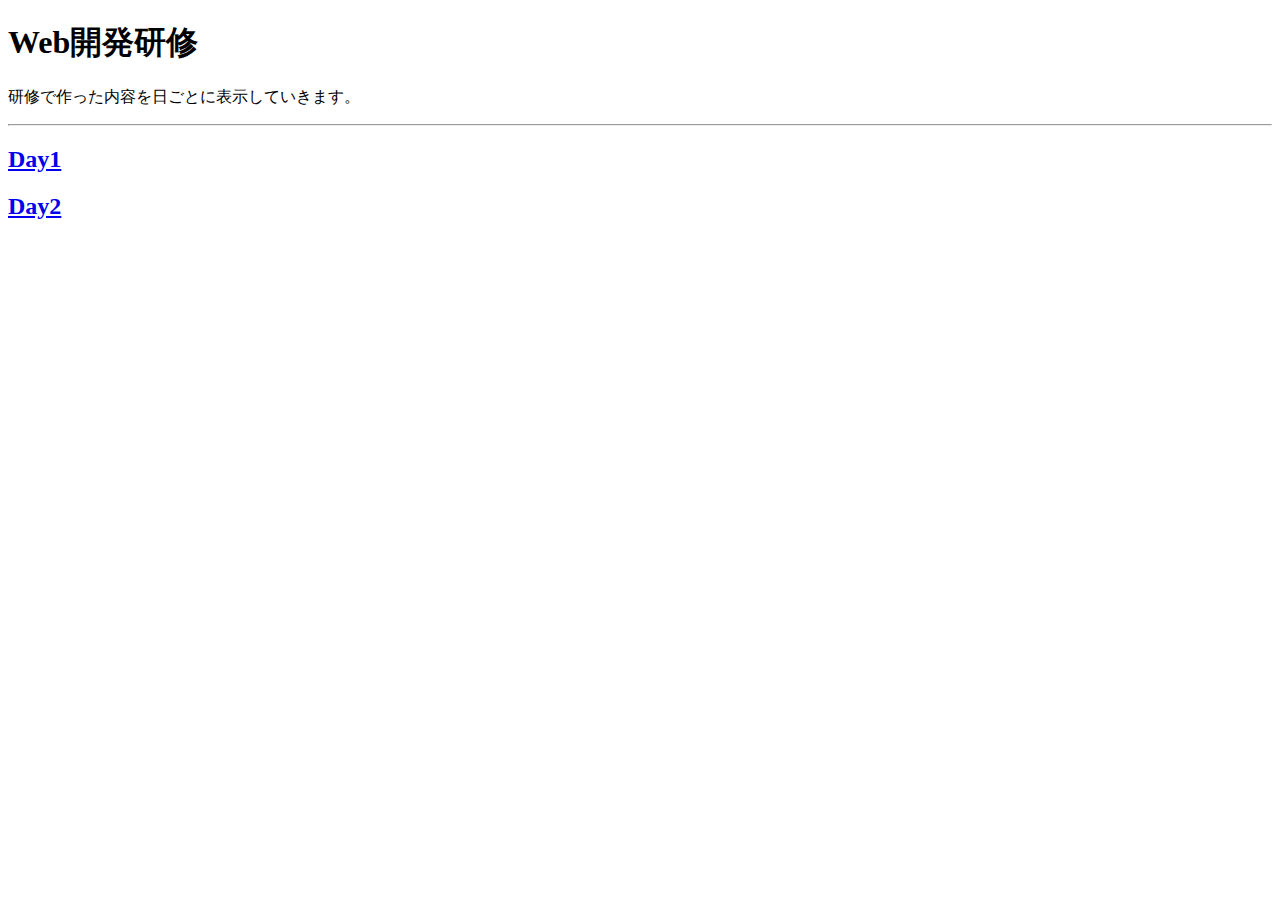
==== index.html @ bb08b43a "first commit" ====
<!DOCTYPE html>
<html lang="ja">

  <head>
    <meta charset="UTF-8">
    <title>
      Web開発研修
    </title>
  </head>

  <body>
      <h1>Web開発研修</h1>
      <p>研修で作った内容を日ごとに表示していきます。</p>
      <hr>

    <h2><a href="http://54.168.227.168/day1.html" target="_blank" rel="noopener">Day1</a></h2>
    <h2><a href="http://54.168.227.168/day2.html" target="_blank" rel="noopener">Day2</a></h2>
    


    

   





  </body>

</html>
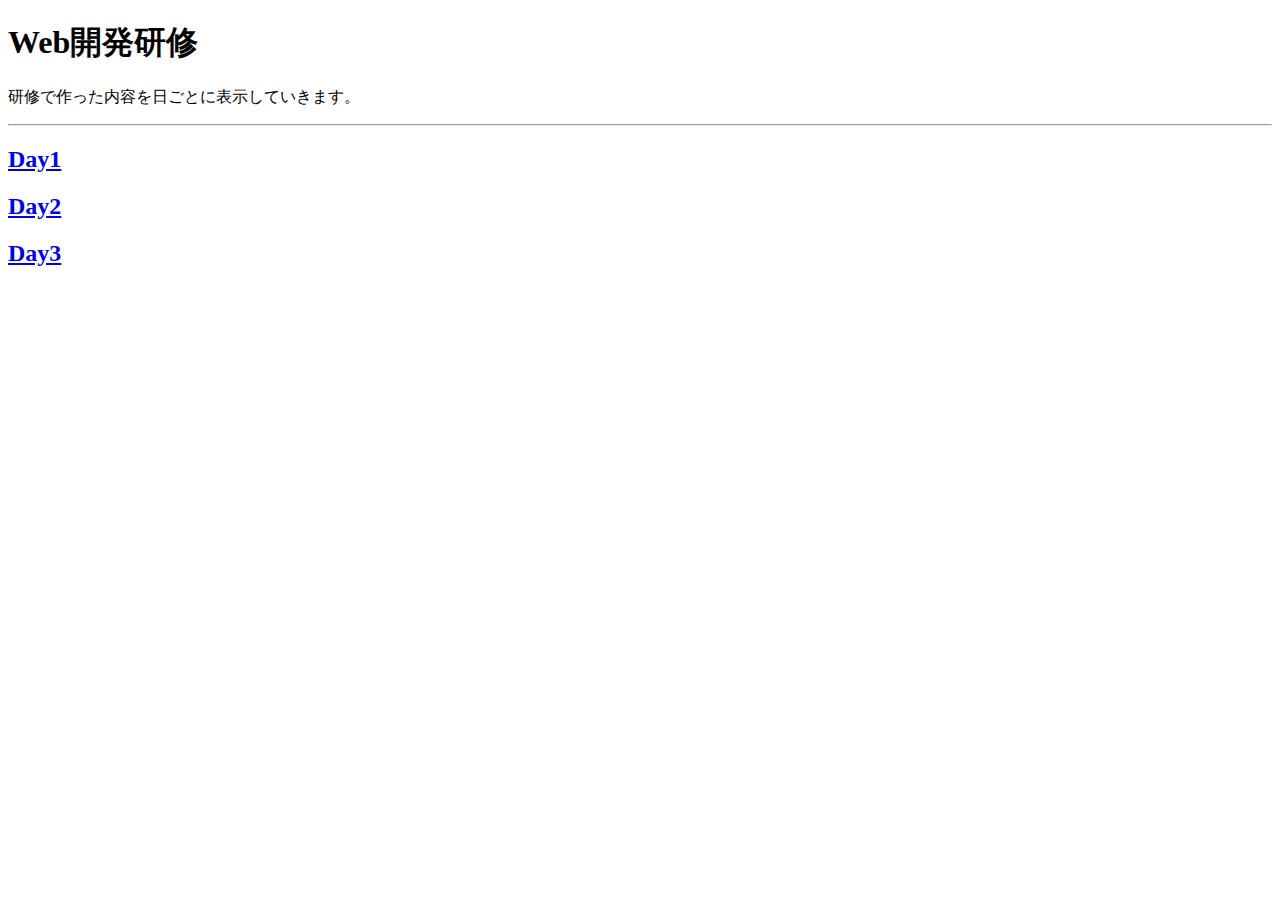
==== commit 0a3f918a: "hoge" ====
--- a/index.html
+++ b/index.html
@@ -15,6 +15,7 @@
 
     <h2><a href="http://54.168.227.168/day1.html" target="_blank" rel="noopener">Day1</a></h2>
     <h2><a href="http://54.168.227.168/day2.html" target="_blank" rel="noopener">Day2</a></h2>
+    <h2><a href="http://54.168.227.168/day3.html" target="_blank" rel="noopener">Day3</a></h2>
     
 
 
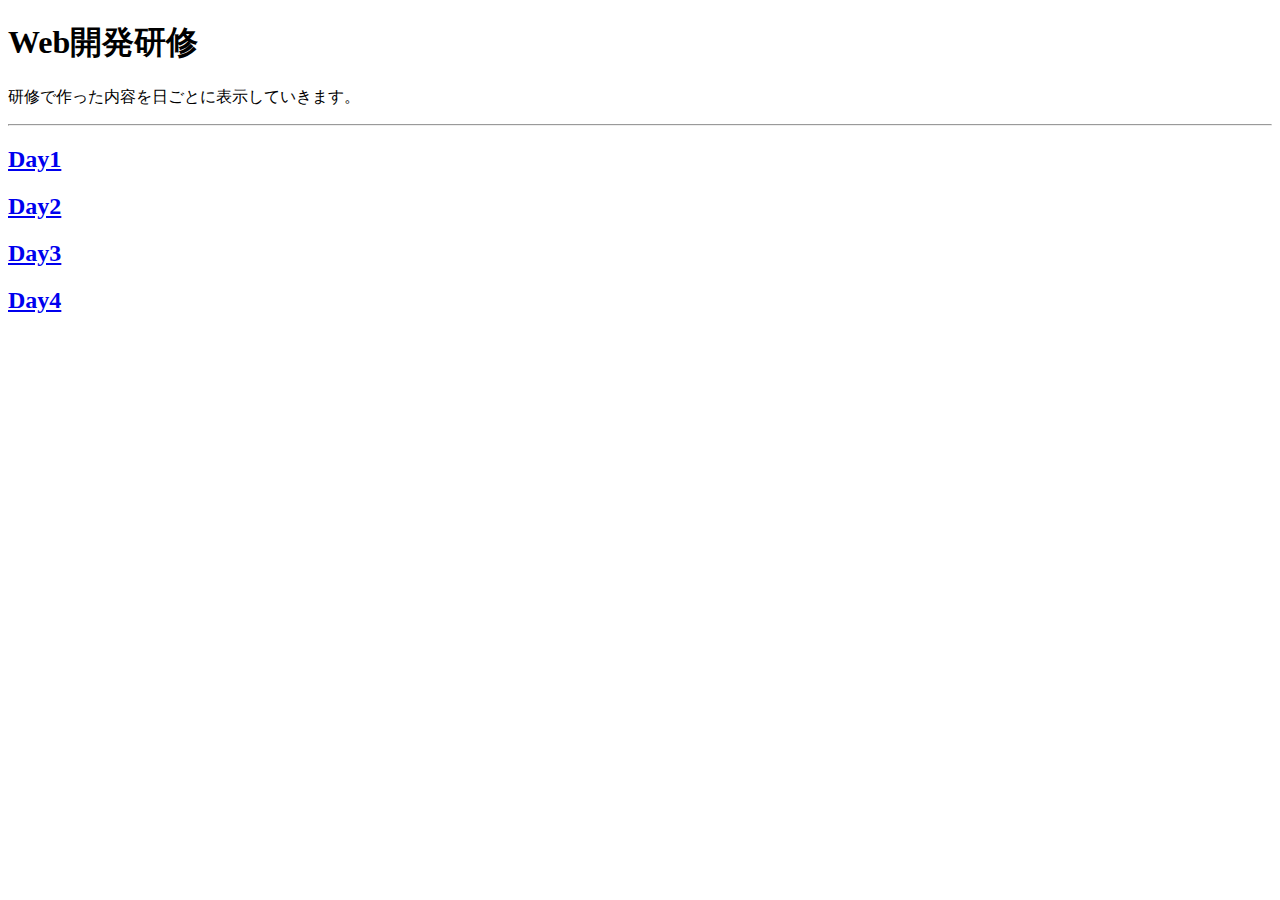
==== commit 5c5ff1a4: "add day4 files" ====
--- a/index.html
+++ b/index.html
@@ -16,6 +16,7 @@
     <h2><a href="http://54.168.227.168/day1.html" target="_blank" rel="noopener">Day1</a></h2>
     <h2><a href="http://54.168.227.168/day2.html" target="_blank" rel="noopener">Day2</a></h2>
     <h2><a href="http://54.168.227.168/day3.html" target="_blank" rel="noopener">Day3</a></h2>
+    <h2><a href="http://54.168.227.168/day4.html" target="_blank" rel="noopener">Day4</a></h2>
     
 
 
